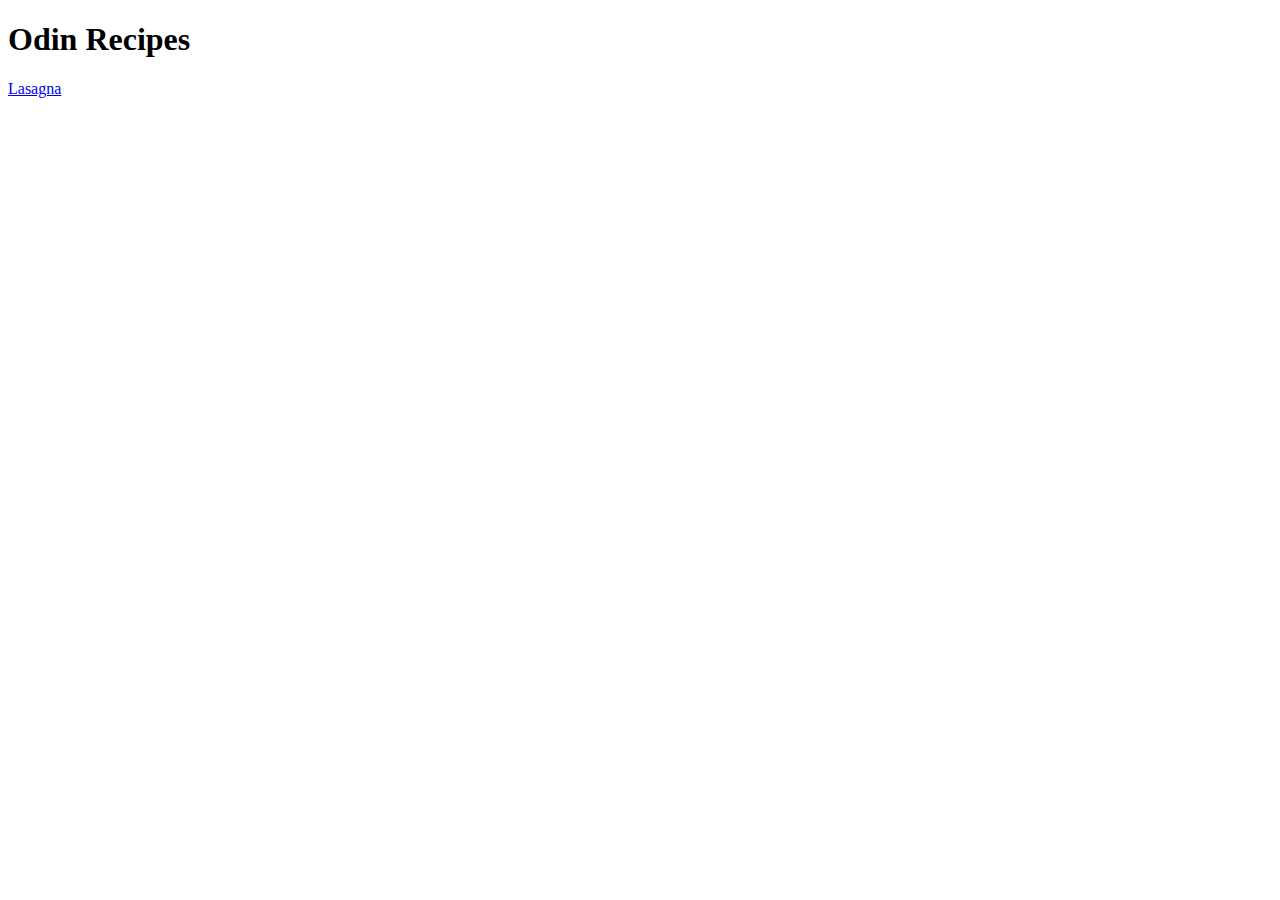
==== index.html @ 1d081110 "Main page created and lasagna recipe" ====
<!DOCTYPE html>
<html lang="en">
<head>
    <meta charset="UTF-8">
    <meta http-equiv="X-UA-Compatible" content="IE=edge">
    <meta name="viewport" content="width=device-width, initial-scale=1.0">
    <title>Recipes project</title>
</head>
<body>
    <h1>Odin Recipes</h1>
    <a href="recipes/lasagna.html">Lasagna</a>
</body>
</html>
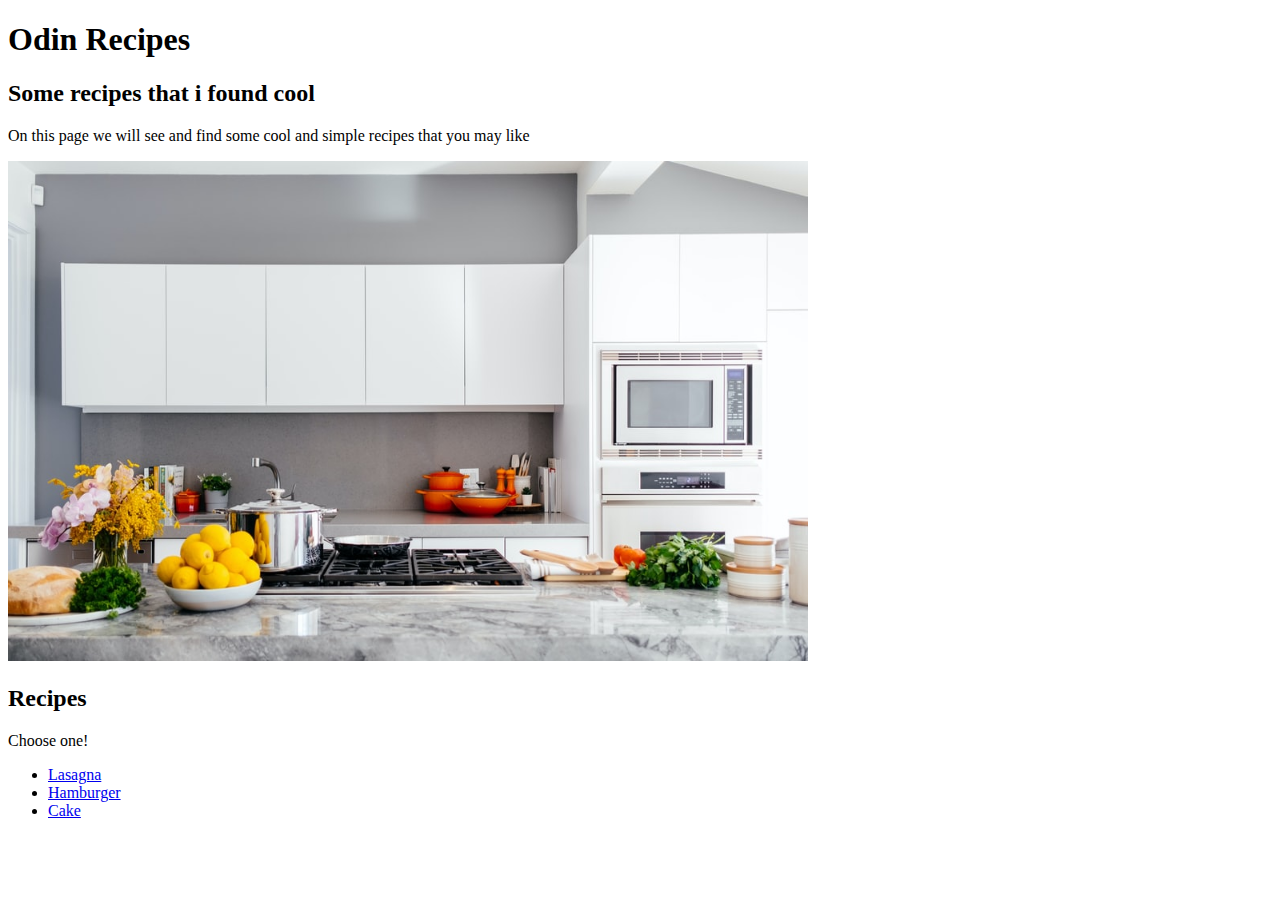
==== commit 020f0346: "Two recipes added and homepage link added" ====
--- a/index.html
+++ b/index.html
@@ -8,6 +8,16 @@
 </head>
 <body>
     <h1>Odin Recipes</h1>
-    <a href="recipes/lasagna.html">Lasagna</a>
+    <h2>Some recipes that i found cool</h2>
+    <p>On this page we will see and find some cool and simple recipes that you may like</p>
+    <img src="recipes/img/kitchen.jpg" height="500" width="800">
+    <h2>Recipes</h2>
+    <p>Choose one!</p>
+    <ul>
+        <li><a href="recipes/lasagna.html">Lasagna</a></li>
+        <li><a href="recipes/burger.html">Hamburger</a></li>
+        <li><a href="recipes/cake.html">Cake</a></li>
+    </ul>
+    
 </body>
 </html>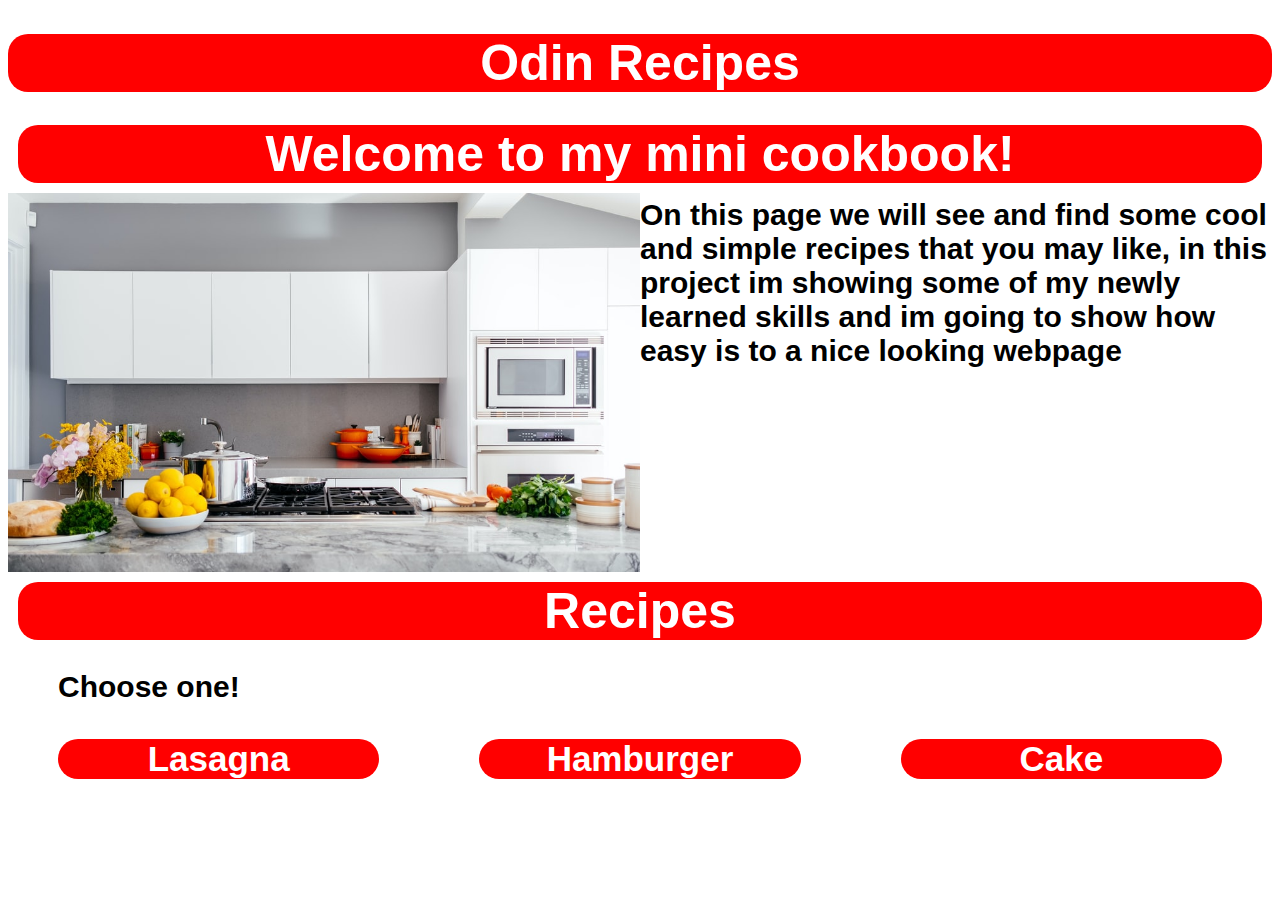
==== commit 47d73d21: "CSS added to the page to make look better" ====
--- a/index.html
+++ b/index.html
@@ -4,20 +4,41 @@
     <meta charset="UTF-8">
     <meta http-equiv="X-UA-Compatible" content="IE=edge">
     <meta name="viewport" content="width=device-width, initial-scale=1.0">
+    <link rel="stylesheet" href="styles.css">
     <title>Recipes project</title>
 </head>
 <body>
+    
     <h1>Odin Recipes</h1>
-    <h2>Some recipes that i found cool</h2>
-    <p>On this page we will see and find some cool and simple recipes that you may like</p>
-    <img src="recipes/img/kitchen.jpg" height="500" width="800">
+    <h2>Welcome to my mini cookbook!</h2>
+    <div class="row">
+        <div class="column">
+            <img src="recipes/img/kitchen.jpg" height="500" width="800">
+        </div>
+        <div class="column">
+            <p class="abouttext">On this page we will see and find some cool and simple recipes that you may like, in this project im showing some of my newly learned skills and im going to show how easy is to a nice looking webpage</p>
+        </div>
+      </div>
+    
+    
     <h2>Recipes</h2>
-    <p>Choose one!</p>
-    <ul>
-        <li><a href="recipes/lasagna.html">Lasagna</a></li>
-        <li><a href="recipes/burger.html">Hamburger</a></li>
-        <li><a href="recipes/cake.html">Cake</a></li>
-    </ul>
+    <h3>Choose one!</h3>
+    <div class="row">
+        <div class="column">
+            <p class="recipelink"><a href="recipes/lasagna.html">Lasagna</a></p>
+        </div>
+        <div class="column">
+            <p class="recipelink"><a href="recipes/burger.html">Hamburger</a></p>
+        </div>
+        <div class="column">
+            <p class="recipelink"><a href="recipes/cake.html">Cake</a><p></p>
+        </div>
+      </div>
+    
+        
+
+        
+        
     
 </body>
 </html>--- a/styles.css
+++ b/styles.css
@@ -0,0 +1,75 @@
+html,body {
+    font-family: Arial, Helvetica, sans-serif;
+    background-color: white; 
+}
+
+h1 {
+    font-size: 50px;
+    text-align: center;
+    background-color: red;
+    color: white;
+    font-weight: bold;
+    border-radius: 20px;
+}
+
+h2 {
+    font-size: 50px;
+    text-align: center;
+    background-color: red;
+    color: white;
+    font-weight: bold;
+    border-radius: 20px;
+    margin: 10px;
+}
+h3{
+    font-size: 30px;
+    margin-left: 50px;
+}
+
+p,li {
+    font-size: 20px;
+    margin:5px ;
+}
+
+a {
+    color: white;
+    text-decoration: none;
+    
+} 
+
+
+
+img {
+    max-width: 100%;
+    height: auto;
+    width: auto\9; /* ie8 */
+    display: block;
+    margin-left: auto;
+    margin-right: auto;
+ }
+
+
+.recipelink{
+    background-color: red;
+    text-align: center;
+    color: white;
+    font-weight: bold;
+    margin-left: 50px;
+    margin-right: 50px;
+    border-radius: 20px;
+    font-size: 35px;
+}
+
+.abouttext{
+    font-weight: bold;
+    font-size: 30px;
+    margin-inline-start: auto;
+}
+
+.row {
+    display: flex;
+  }
+  
+.column {
+    flex: 50%;
+  }